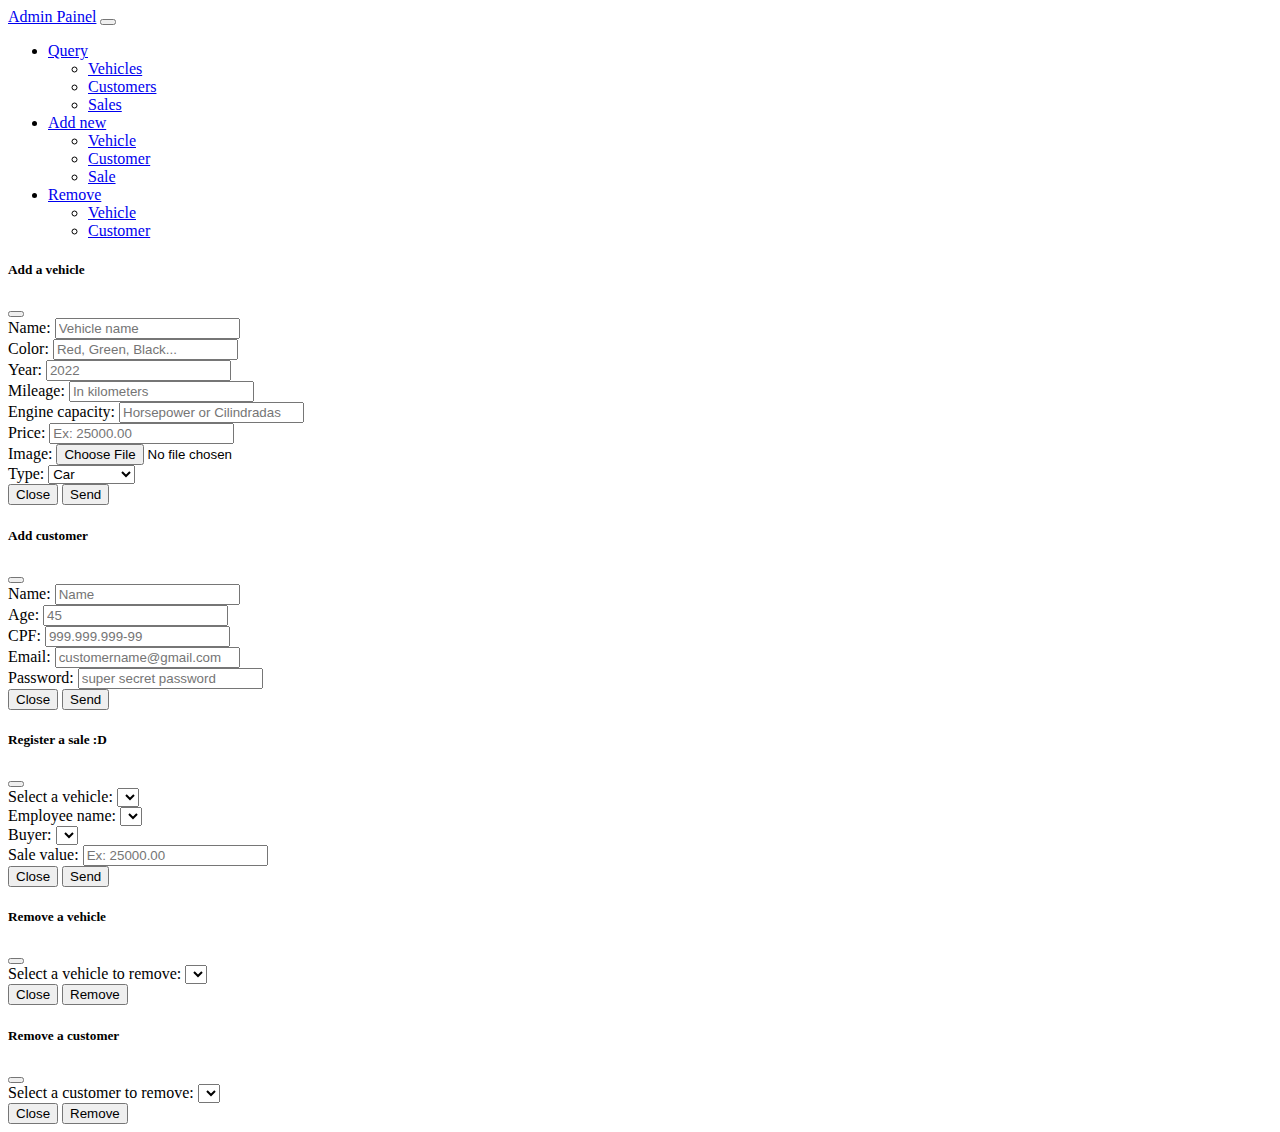
==== frontend/adminpainel.html @ 601ab897 "Iniciando com javascript e menu de funcionario" ====
<!DOCTYPE html>
<html lang="en">

<head>
    <meta charset="UTF-8">
    <meta http-equiv="X-UA-Compatible" content="IE=edge">
    <meta name="viewport" content="width=device-width, initial-scale=1.0">
    <link href="https://cdn.jsdelivr.net/npm/bootstrap@5.2.1/dist/css/bootstrap.min.css" rel="stylesheet"
        integrity="sha384-iYQeCzEYFbKjA/T2uDLTpkwGzCiq6soy8tYaI1GyVh/UjpbCx/TYkiZhlZB6+fzT" crossorigin="anonymous">
    <title>Admin Painel</title>
</head>

<body>

    <!-- Main navbar menu -->
    <nav class="navbar navbar-expand-lg bg-light">
        <div class="container-fluid">
            <a class="navbar-brand" href="#">Admin Painel</a>
            <button class="navbar-toggler" type="button" data-bs-toggle="collapse" data-bs-target="#navbarNavDropdown"
                aria-controls="navbarNavDropdown" aria-expanded="false" aria-label="Toggle navigation">
                <span class="navbar-toggler-icon"></span>
            </button>
            <div class="collapse navbar-collapse" id="navbarNavDropdown">
                <ul class="navbar-nav">
                    <li class="nav-item dropdown">
                        <a class="nav-link dropdown-toggle" href="#" role="button" data-bs-toggle="dropdown"
                            aria-expanded="false">
                            Query
                        </a>
                        <ul class="dropdown-menu">
                            <li><a class="dropdown-item" href="#" id="queryvehicles">Vehicles</a></li>
                            <li><a class="dropdown-item" href="#" id="querycustomers">Customers</a></li>
                            <li><a class="dropdown-item" href="#" id="querysales">Sales</a></li>
                        </ul> 
                    </li>
                    <li class="nav-item dropdown">
                        <a class="nav-link dropdown-toggle" href="#" role="button" data-bs-toggle="dropdown"
                            aria-expanded="false">
                            Add new
                        </a>
                        <ul class="dropdown-menu">
                            <li><a class="dropdown-item" href="#" data-bs-toggle="modal"
                                    data-bs-target="#addvehicle">Vehicle</a></li>
                            <li><a class="dropdown-item" href="#" data-bs-toggle="modal"
                                    data-bs-target="#addcustomer">Customer</a></li>
                            <li><a class="dropdown-item" href="#" data-bs-toggle="modal"
                                data-bs-target="#addsale">Sale</a></li>
                        </ul>
                    </li>
                    <li class="nav-item dropdown">
                        <a class="nav-link dropdown-toggle" href="#" role="button" data-bs-toggle="dropdown"
                            aria-expanded="false">
                            Remove
                        </a>
                        <ul class="dropdown-menu">
                            <li><a class="dropdown-item" href="#" data-bs-toggle="modal"
                                data-bs-target="#removevehicle">Vehicle</a></li>
                            <li><a class="dropdown-item" href="#"data-bs-toggle="modal"
                                data-bs-target="#removecustomer">Customer</a></li>
                        </ul>
                    </li>
                </ul>
            </div>
        </div>
    </nav>

    <!-- Add vehicle modal -->
    <div class="modal fade" id="addvehicle" data-bs-backdrop="static" data-bs-keyboard="false" tabindex="-1"
        aria-labelledby="addvehicletitle" aria-hidden="true">
        <div class="modal-dialog">
            <div class="modal-content">
                <div class="modal-header">
                    <h5 class="modal-title" id="addvehicletitle">Add a vehicle</h5>
                    <button type="button" class="btn-close" data-bs-dismiss="modal" aria-label="Close"></button>
                </div>
                <div class="modal-body">
                    <form onsubmit="return false;">
                        <div class="d-block">
                            <label for="vehiclename" class="">Name: </label>
                            <input class="form-control" type="text" id="vehiclename" name="vahiclename"
                                placeholder="Vehicle name">
                        </div>
                        <div class="d-block">
                            <label for="vehiclecolor">Color: </label>
                            <input class="form-control" type="text" id="vehiclecolor" name="vehiclecolor"
                                placeholder="Red, Green, Black...">
                        </div>
                        <div class="d-block">
                            <label for="vehicleyear">Year: </label>
                            <input class="form-control" type="number" id="vehicleyear" name="vehicleyear"
                                placeholder="2022">
                        </div>
                        <div class="d-block">
                            <label for="vehiclemileage">Mileage: </label>
                            <input class="form-control" type="number" id="vehiclemileage" name="vehiclemileage"
                                placeholder="In kilometers">
                        </div>
                        <div class="d-block">
                            <label for="vehicleenginecapacity">Engine capacity: </label>
                            <input class="form-control" type="number" id="vehicleenginecapacity"
                                name="vehicleenginecapacity" placeholder="Horsepower or Cilindradas">
                        </div>
                        <div class="d-block">
                            <label for="vehicleprice">Price: </label>
                            <input class="form-control" type="number" step="0.01" id="vehicleprice" name="vehicleprice"
                                placeholder="Ex: 25000.00">
                        </div>
                        <div class="d-block">
                            <label for="vehicleimage">Image: </label>
                            <input class="form-control" type="file" id="vehicleimage" name="vehicleimage">
                        </div>
                        <div class="d-block">
                            <label for="vehicletype">Type: </label>
                            <select class="form-control" name="vehicletype" id="vehicletype">
                                <option value="Car" selected>Car</option>
                                <option value="Motorcycle">Motorcycle</option>
                            </select>
                        </div>
                    </form>
                </div>
                <div class="modal-footer">
                    <button type="button" class="btn btn-secondary" data-bs-dismiss="modal">Close</button>
                    <button type="button" class="btn btn-primary" id="sendvehicle">Send</button>
                </div>
            </div>
        </div>
    </div>

    <!-- Add customer modal -->
    <div class="modal fade" id="addcustomer" data-bs-backdrop="static" data-bs-keyboard="false" tabindex="-1"
        aria-labelledby="addcustomertitle" aria-hidden="true">
        <div class="modal-dialog">
            <div class="modal-content">
                <div class="modal-header">
                    <h5 class="modal-title" id="addcustomertitle">Add customer</h5>
                    <button type="button" class="btn-close" data-bs-dismiss="modal" aria-label="Close"></button>
                </div>
                <div class="modal-body">
                    <form onsubmit="return false;">
                        <div class="d-block">
                            <label for="customername">Name: </label>
                            <input type="text" placeholder="Name" class="form-control" id="customername"
                                name="customername">
                        </div>
                        <div class="d-block">
                            <label for="customerage">Age: </label>
                            <input type="number" placeholder="45" class="form-control" id="customerage"
                                name="customerage">
                        </div>
                        <div class="d-block">
                            <label for="customercpf">CPF: </label>
                            <input type="text" placeholder="999.999.999-99" class="form-control" id="customercpf"
                                name="customercpf">
                        </div>
                        <div class="d-block">
                            <label for="customercpf">Email: </label>
                            <input type="email" placeholder="customername@gmail.com" class="form-control"
                                id="customercpf" name="customercpf">
                        </div>
                        <div class="d-block">
                            <label for="customerpassword">Password: </label>
                            <input type="email" placeholder="super secret password" class="form-control"
                                id="customerpassword" name="customerpassword">
                        </div>
                    </form>
                </div>
                <div class="modal-footer">
                    <button type="button" class="btn btn-secondary" data-bs-dismiss="modal">Close</button>
                    <button type="button" class="btn btn-primary" id="sendcustomer">Send</button>
                </div>
            </div>
        </div>
    </div>

    <!-- Add new sale modal -->
    <div class="modal fade" id="addsale" data-bs-backdrop="static" data-bs-keyboard="false" tabindex="-1"
        aria-labelledby="addsaletitle" aria-hidden="true">
        <div class="modal-dialog">
            <div class="modal-content">
                <div class="modal-header">
                    <h5 class="modal-title" id="addsaletitle">Register a sale :D</h5>
                    <button type="button" class="btn-close" data-bs-dismiss="modal" aria-label="Close"></button>
                </div>
                <div class="modal-body">
                    <form onsubmit="return false;">
                        <div class="d-block">
                            <label for="selectvehicle">Select a vehicle: </label>
                            <select name="selectvehicle" id="selectvehicle">

                            </select>
                        </div>
                        <div class="d-block">
                            <label for="selectemployee">Employee name:</label>
                            <select name="selectemployee" id="selectemployee">

                            </select>
                        </div>
                        <div class="d-block">
                            <label for="selectcustomer">Buyer:</label>
                            <select name="selectcustomer" id="selectcustomer">

                            </select>
                        </div>
                        <div class="d-block">
                            <label for="salevalue">Sale value:</label>
                            <input class="form-control" type="number" step="0.01" id="vehicleprice" name="vehicleprice"
                                placeholder="Ex: 25000.00">
                        </div>
                    </form>
                </div>
                <div class="modal-footer">
                    <button type="button" class="btn btn-secondary" data-bs-dismiss="modal">Close</button>
                    <button type="button" class="btn btn-primary" id="sendsale">Send</button>
                </div>
            </div>
        </div>
    </div>

    <!-- Remove a vehicle modal -->
    <div class="modal fade" id="removevehicle" data-bs-backdrop="static" data-bs-keyboard="false" tabindex="-1"
        aria-labelledby="removevehicletitle" aria-hidden="true">
        <div class="modal-dialog">
            <div class="modal-content">
                <div class="modal-header">
                    <h5 class="modal-title" id="removevehicletitle">Remove a vehicle</h5>
                    <button type="button" class="btn-close" data-bs-dismiss="modal" aria-label="Close"></button>
                </div>
                <div class="modal-body">
                    <form onsubmit="return false;">
                        <div class="d-block">
                            <label for="selectvehicle-remove">Select a vehicle to remove: </label>
                            <select name="selectvehicle-remove" id="selectvehicle-remove">

                            </select>
                        </div>
                    </form>
                </div>
                <div class="modal-footer">
                    <button type="button" class="btn btn-secondary" data-bs-dismiss="modal">Close</button>
                    <button type="button" class="btn btn-primary" id="sendsale">Remove</button>
                </div>
            </div>
        </div>
    </div>

    <!-- Remove a customer modal -->
    <div class="modal fade" id="removecustomer" data-bs-backdrop="static" data-bs-keyboard="false" tabindex="-1"
        aria-labelledby="removecustomertitle" aria-hidden="true">
        <div class="modal-dialog">
            <div class="modal-content">
                <div class="modal-header">
                    <h5 class="modal-title" id="removecustomertitle">Remove a customer</h5>
                    <button type="button" class="btn-close" data-bs-dismiss="modal" aria-label="Close"></button>
                </div>
                <div class="modal-body">
                    <form onsubmit="return false;">
                        <div class="d-block">
                            <label for="selectcustomer-remove">Select a customer to remove: </label>
                            <select name="selectcustomer-remove" id="selectcustomer-remove">

                            </select>
                        </div>
                    </form>
                </div>
                <div class="modal-footer">
                    <button type="button" class="btn btn-secondary" data-bs-dismiss="modal">Close</button>
                    <button type="button" class="btn btn-primary" id="sendsale">Remove</button>
                </div>
            </div>
        </div>
    </div>

    <script src="https://ajax.googleapis.com/ajax/libs/jquery/3.6.0/jquery.min.js"></script>
    <script src='https://cdn.plot.ly/plotly-2.14.0.min.js'></script>
    <script src="static/js/adminpainel.js" type="text/javascript"></script>
    <script src="https://cdn.jsdelivr.net/npm/bootstrap@5.2.1/dist/js/bootstrap.bundle.min.js"
        integrity="sha384-u1OknCvxWvY5kfmNBILK2hRnQC3Pr17a+RTT6rIHI7NnikvbZlHgTPOOmMi466C8"
        crossorigin="anonymous"></script>
</body>

</html>
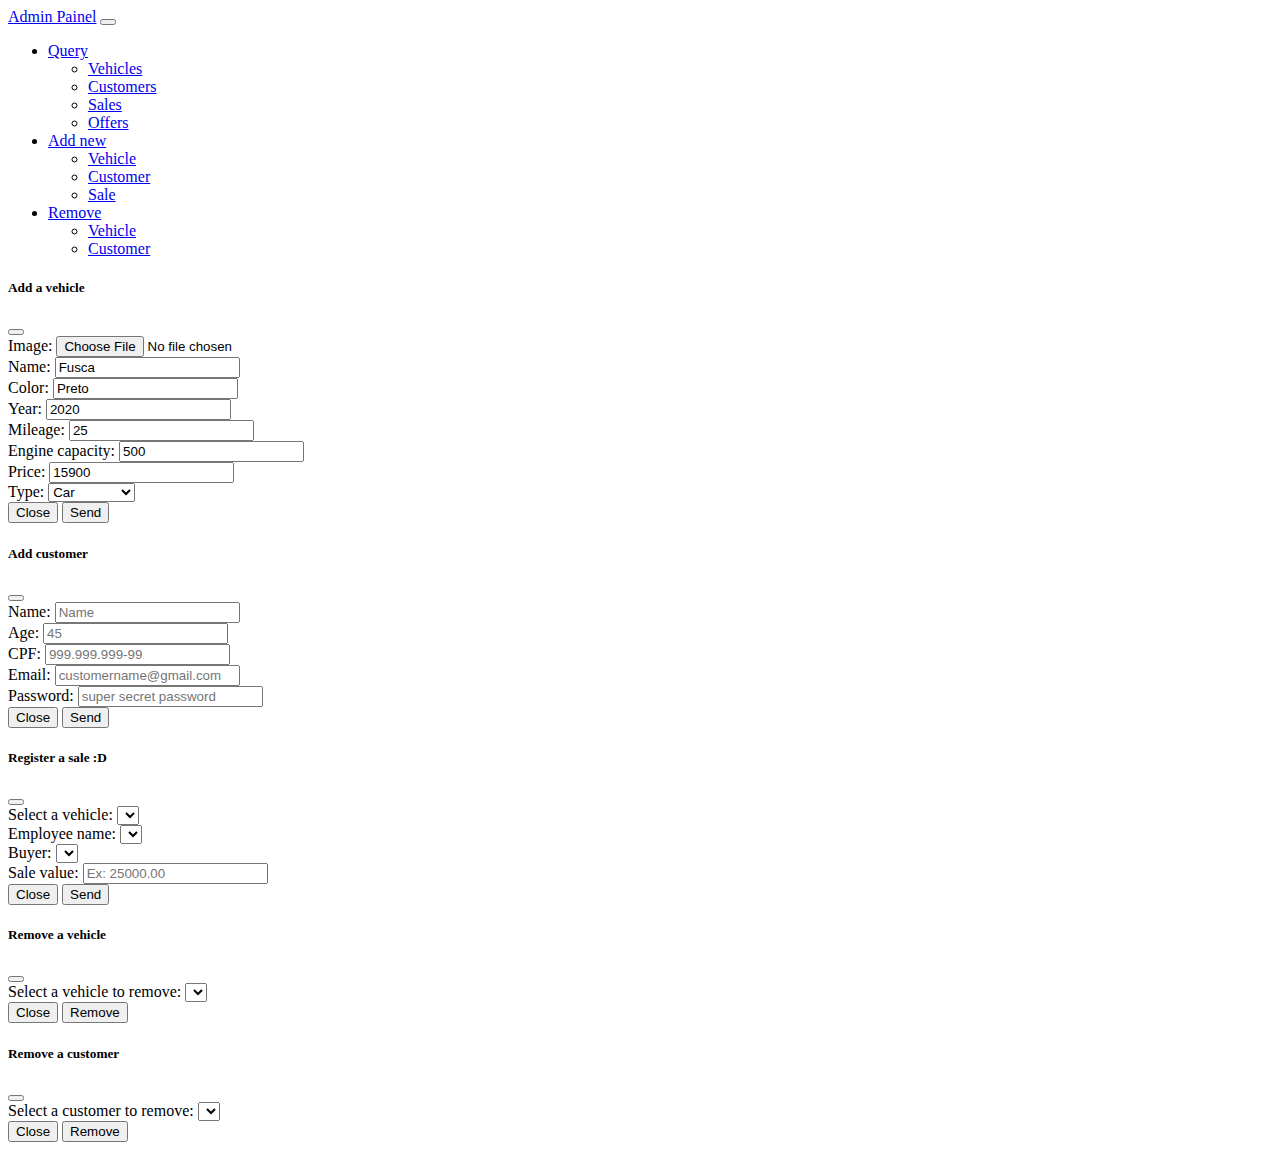
==== commit 309af0bc: "Adicionando sistema de login, cadastro e ofertas/adicionar interesse sobre veiculos" ====
--- a/frontend/adminpainel.html
+++ b/frontend/adminpainel.html
@@ -31,7 +31,8 @@
                             <li><a class="dropdown-item" href="#" id="queryvehicles">Vehicles</a></li>
                             <li><a class="dropdown-item" href="#" id="querycustomers">Customers</a></li>
                             <li><a class="dropdown-item" href="#" id="querysales">Sales</a></li>
-                        </ul> 
+                            <li><a class="dropdown-item" href="#" id="queryoffers">Offers</a></li>
+                        </ul>
                     </li>
                     <li class="nav-item dropdown">
                         <a class="nav-link dropdown-toggle" href="#" role="button" data-bs-toggle="dropdown"
@@ -44,7 +45,7 @@
                             <li><a class="dropdown-item" href="#" data-bs-toggle="modal"
                                     data-bs-target="#addcustomer">Customer</a></li>
                             <li><a class="dropdown-item" href="#" data-bs-toggle="modal"
-                                data-bs-target="#addsale">Sale</a></li>
+                                    data-bs-target="#addsale">Sale</a></li>
                         </ul>
                     </li>
                     <li class="nav-item dropdown">
@@ -54,9 +55,9 @@
                         </a>
                         <ul class="dropdown-menu">
                             <li><a class="dropdown-item" href="#" data-bs-toggle="modal"
-                                data-bs-target="#removevehicle">Vehicle</a></li>
-                            <li><a class="dropdown-item" href="#"data-bs-toggle="modal"
-                                data-bs-target="#removecustomer">Customer</a></li>
+                                    data-bs-target="#removevehicle">Vehicle</a></li>
+                            <li><a class="dropdown-item" href="#" data-bs-toggle="modal"
+                                    data-bs-target="#removecustomer">Customer</a></li>
                         </ul>
                     </li>
                 </ul>
@@ -64,6 +65,8 @@
         </div>
     </nav>
 
+    <div id="tables"></div>
+
     <!-- Add vehicle modal -->
     <div class="modal fade" id="addvehicle" data-bs-backdrop="static" data-bs-keyboard="false" tabindex="-1"
         aria-labelledby="addvehicletitle" aria-hidden="true">
@@ -74,42 +77,42 @@
                     <button type="button" class="btn-close" data-bs-dismiss="modal" aria-label="Close"></button>
                 </div>
                 <div class="modal-body">
-                    <form onsubmit="return false;">
-                        <div class="d-block">
+                    <form onsubmit="return false;" id="vehicleform" enctype="multipart/form-data">
+                        <div class="d-block form-group">
+                            <label for="vehicleimage">Image: </label>
+                            <input class="form-control" type="file" id="vehicleimage" name="image" accept=".jpg, .jpeg, .png">
+                        </div>
+                        <div class="d-block form-group">
                             <label for="vehiclename" class="">Name: </label>
-                            <input class="form-control" type="text" id="vehiclename" name="vahiclename"
-                                placeholder="Vehicle name">
-                        </div>
-                        <div class="d-block">
+                            <input class="form-control" type="add" id="vehiclename" name="vahiclename"
+                                placeholder="Vehicle name" value="Fusca">
+                        </div>
+                        <div class="d-block form-group">
                             <label for="vehiclecolor">Color: </label>
                             <input class="form-control" type="text" id="vehiclecolor" name="vehiclecolor"
-                                placeholder="Red, Green, Black...">
-                        </div>
-                        <div class="d-block">
+                                placeholder="Red, Green, Black..." value="Preto">
+                        </div>
+                        <div class="d-block form-group">
                             <label for="vehicleyear">Year: </label>
                             <input class="form-control" type="number" id="vehicleyear" name="vehicleyear"
-                                placeholder="2022">
-                        </div>
-                        <div class="d-block">
+                                placeholder="2022" value="2020">
+                        </div>
+                        <div class="d-block form-group">
                             <label for="vehiclemileage">Mileage: </label>
                             <input class="form-control" type="number" id="vehiclemileage" name="vehiclemileage"
-                                placeholder="In kilometers">
-                        </div>
-                        <div class="d-block">
+                                placeholder="In kilometers" value="25">
+                        </div>
+                        <div class="d-block form-group">
                             <label for="vehicleenginecapacity">Engine capacity: </label>
                             <input class="form-control" type="number" id="vehicleenginecapacity"
-                                name="vehicleenginecapacity" placeholder="Horsepower or Cilindradas">
-                        </div>
-                        <div class="d-block">
+                                name="vehicleenginecapacity" placeholder="Horsepower or Cilindradas" value="500">
+                        </div>
+                        <div class="d-block form-group">
                             <label for="vehicleprice">Price: </label>
                             <input class="form-control" type="number" step="0.01" id="vehicleprice" name="vehicleprice"
-                                placeholder="Ex: 25000.00">
-                        </div>
-                        <div class="d-block">
-                            <label for="vehicleimage">Image: </label>
-                            <input class="form-control" type="file" id="vehicleimage" name="vehicleimage">
-                        </div>
-                        <div class="d-block">
+                                placeholder="Ex: 25000.00" value="15900">
+                        </div>
+                        <div class="d-block form-group">
                             <label for="vehicletype">Type: </label>
                             <select class="form-control" name="vehicletype" id="vehicletype">
                                 <option value="Car" selected>Car</option>
@@ -153,13 +156,13 @@
                                 name="customercpf">
                         </div>
                         <div class="d-block">
-                            <label for="customercpf">Email: </label>
+                            <label for="customeremail">Email: </label>
                             <input type="email" placeholder="customername@gmail.com" class="form-control"
-                                id="customercpf" name="customercpf">
+                                id="customeremail" name="customeremail">
                         </div>
                         <div class="d-block">
                             <label for="customerpassword">Password: </label>
-                            <input type="email" placeholder="super secret password" class="form-control"
+                            <input type="password" placeholder="super secret password" class="form-control"
                                 id="customerpassword" name="customerpassword">
                         </div>
                     </form>
@@ -203,7 +206,7 @@
                         </div>
                         <div class="d-block">
                             <label for="salevalue">Sale value:</label>
-                            <input class="form-control" type="number" step="0.01" id="vehicleprice" name="vehicleprice"
+                            <input class="form-control" type="number" step="0.01" id="salevalue" name="salevalue"
                                 placeholder="Ex: 25000.00">
                         </div>
                     </form>
@@ -237,7 +240,7 @@
                 </div>
                 <div class="modal-footer">
                     <button type="button" class="btn btn-secondary" data-bs-dismiss="modal">Close</button>
-                    <button type="button" class="btn btn-primary" id="sendsale">Remove</button>
+                    <button type="button" class="btn btn-primary" id="removevehiclebt">Remove</button>
                 </div>
             </div>
         </div>
@@ -264,7 +267,7 @@
                 </div>
                 <div class="modal-footer">
                     <button type="button" class="btn btn-secondary" data-bs-dismiss="modal">Close</button>
-                    <button type="button" class="btn btn-primary" id="sendsale">Remove</button>
+                    <button type="button" class="btn btn-primary" id="removecustomerbt">Remove</button>
                 </div>
             </div>
         </div>
